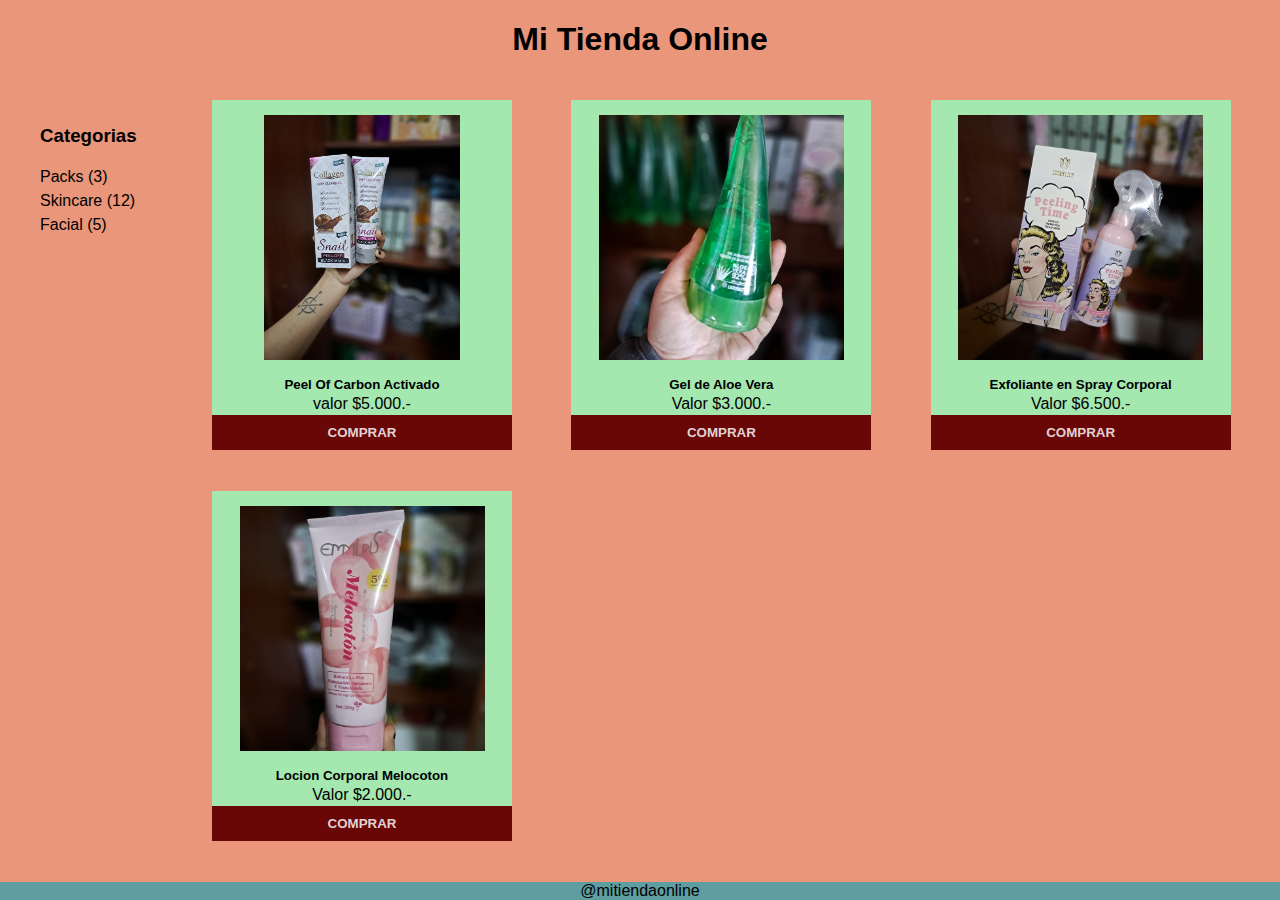
==== index.html @ 5e301f8a "index agregado y demas etc" ====
<!DOCTYPE html>
<html lang="es">

<head>
    <meta charset="UTF-8">
    <meta name="viewport" content="width=device-width, initial-scale=1.0">
    <link rel="stylesheet" href="./assets/css/style.css">
    <title>Mi Primera Tienda Online</title>
</head>

<body>
    <div class="grid-container">
        <header>
            <h1><strong>Mi Tienda Online</strong></h1>
        </header>
        <menu>
            <h3><strong>Categorias</strong></h3>
            <p>Packs (3)</p>
            <p>Skincare (12)</p>
            <p>Facial (5)</p>
        </menu>
        <main>
            <div class="card">
                <div class="contenedorImg">
                    <img src="./assets/img/peel of negro.jpg" alt="">
                </div>
                <h5>Peel Of Carbon Activado</h5>
                <p>valor $5.000.-</p>
                <button><strong>COMPRAR</strong></button>

            </div>

            <div class="card">
                <div class="contenedorImg">
                    <img src="./assets/img/gel de aloe.jpg" alt="">
                </div>
                <h5>Gel de Aloe Vera</h5>
                <p>Valor $3.000.-</p>
                <button><strong>COMPRAR</strong></button>
            </div>
            <div class="card">
                <div class="contenedorImg">
                    <img src="./assets/img/exfoliante corporal en spray.jpg" alt="">
                </div>
                <h5>Exfoliante en Spray Corporal</h5>
                <p>Valor $6.500.-</p>
                <button><strong>COMPRAR</strong></button>

            </div>
            <div class="card">
                <div class="contenedorImg">
                    <img src="./assets/img/locion corporal melocoton.jpg" alt="">
                </div>
                <h5>Locion Corporal Melocoton</h5>
                <p>Valor $2.000.-</p>
                <button><strong>COMPRAR</strong></button>
            </div>
        </main>
        <footer>@mitiendaonline</footer>
    </div>


</body>


</html>
---- assets/css/style.css ----
body {
    background-color: darksalmon;
    margin: 0;
    font-family: Arial, sans-serif;
    display: flex;
    flex-direction: column;
    height: 100vh;
}

header {
    grid-area: header;
    background-color: darksalmon;
    text-align: center;
}

menu {
    grid-area: menu;
    background-color: darksalmon;
}

main {
    grid-area: main;
    background-color: darksalmon;
    display: grid;
    grid-template-columns: 1fr 1fr 1fr;
}

.grid-container {
    display: grid;
    grid-template-rows: auto 1fr auto;
    grid-template-columns: 15vw 1fr;
    grid-template-areas: "header header" "menu  main" "footer footer";
    gap: 10px;
    height: 100%;
}

.card {
    margin: 10px;
    height: 350px;
    width: 300px;
    background-color: rgb(164, 231, 175);
    display: flex;
    flex-direction: column;
    justify-content: space-between;
    align-items: center;
}

footer {
    grid-area: footer;
    background-color: cadetblue;
    text-align: center;
}

.card img {
    width: 100%;
    height: 60%;
}

.contenedorImg {
    width: 90%;
    height: 70%;
    padding: 15px;
    overflow: hidden;
}

.contenedorImg img {
    width: 100%;
    height: 100%;
    object-fit: scale-down;
}

h5,
p {
    margin: 0;
}

.card button {
    width: 100%;
    padding: 10px;
    background-color: rgb(105, 6, 6);
    color: #e0d2d2;
    border: none;
    cursor: pointer;
}

menu p {
    line-height: 1.5;
}
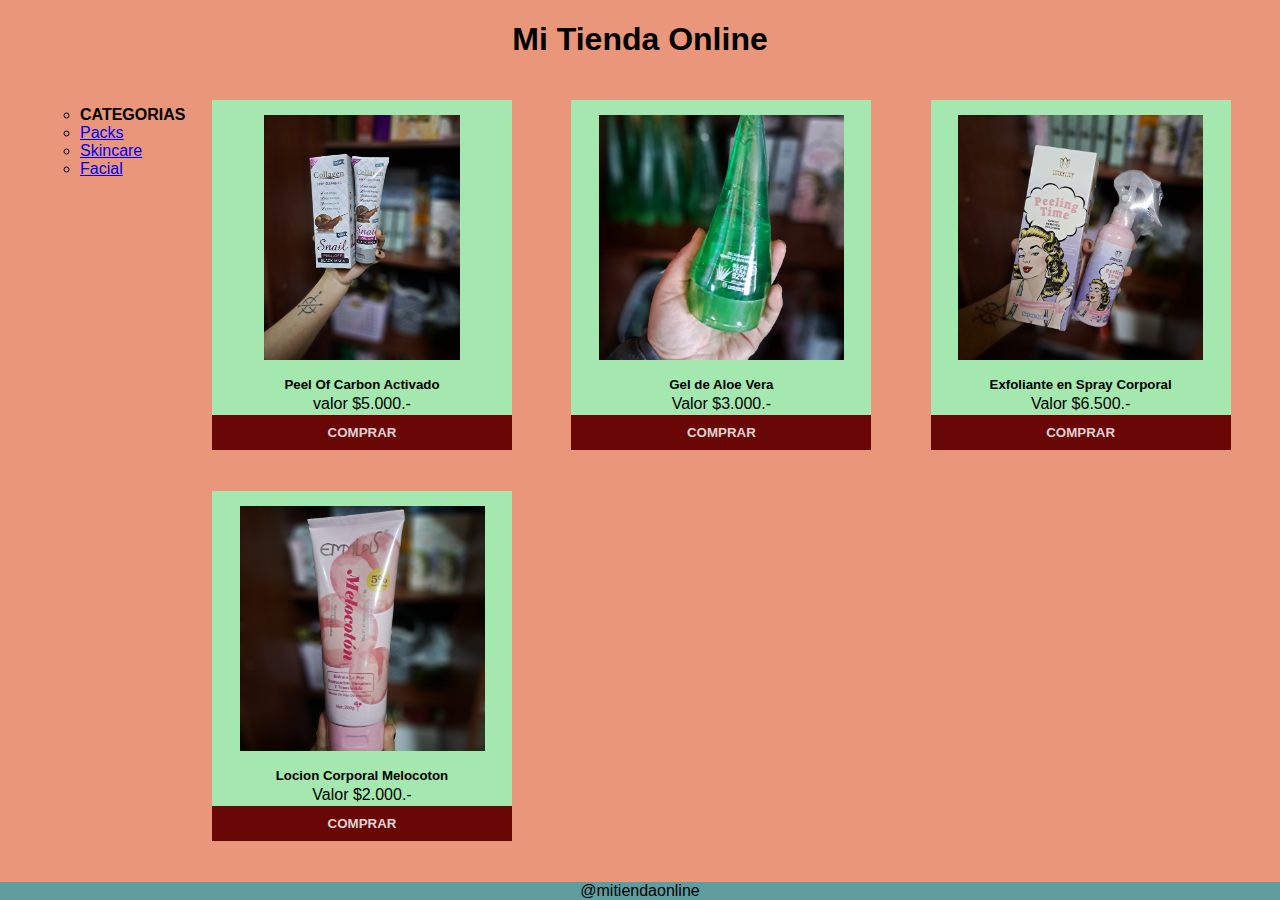
==== commit ed061b44: "nav agregado" ====
--- a/index.html
+++ b/index.html
@@ -14,10 +14,15 @@
             <h1><strong>Mi Tienda Online</strong></h1>
         </header>
         <menu>
-            <h3><strong>Categorias</strong></h3>
-            <p>Packs (3)</p>
-            <p>Skincare (12)</p>
-            <p>Facial (5)</p>
+            <nav>
+                <ul>
+                    <li><strong>CATEGORIAS</strong></li>
+                <li><a href="#">Packs</a></li>
+                <li><a href="#">Skincare</a></li>
+                <li><a href="#">Facial</a></l>
+             </ul>
+            </nav>
+           
         </menu>
         <main>
             <div class="card">
